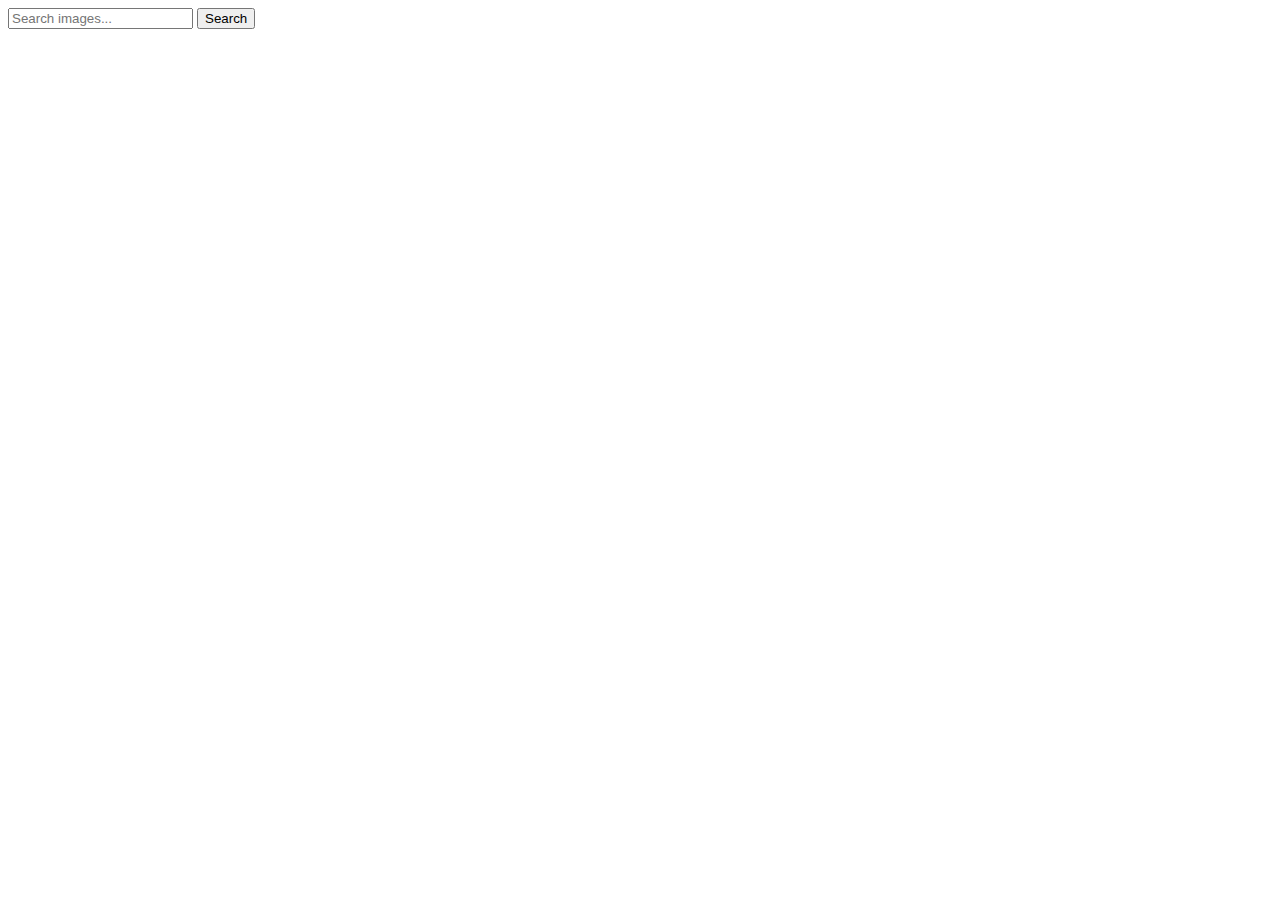
==== index.html @ f3020de4 "Deploying to gh-pages from @ Savchikk/goit-js-hw-12@0da111a19709db19d4031be4c40d4c67e79724ff 🚀" ====
<!DOCTYPE html>
<html lang="en">
  <head>
    <meta charset="UTF-8" />
    <meta name="viewport" content="width=device-width, initial-scale=1.0" />
    <title>HW-11</title>
    <script type="module" crossorigin src="/goit-js-hw-12/index.js"></script>
    <link rel="modulepreload" crossorigin href="/goit-js-hw-12/assets/vendor-5ObWk2rO.js">
    <link rel="stylesheet" crossorigin href="/goit-js-hw-12/assets/vendor-DumFYO8Z.css">
    <link rel="stylesheet" crossorigin href="/goit-js-hw-12/assets/index-_7AdjLhp.css">
  </head>
  <body>
    <main>
      <form class="search-form">
        <input
          class="search-input"
          name="search-input"
          type="text"
          placeholder="Search images..."
        />
        <button class="search-btn" type="submit">Search</button>
      </form>

      <span class="loader hidden"></span>
      <ul class="gallery"></ul>
    </main>

  </body>
</html>
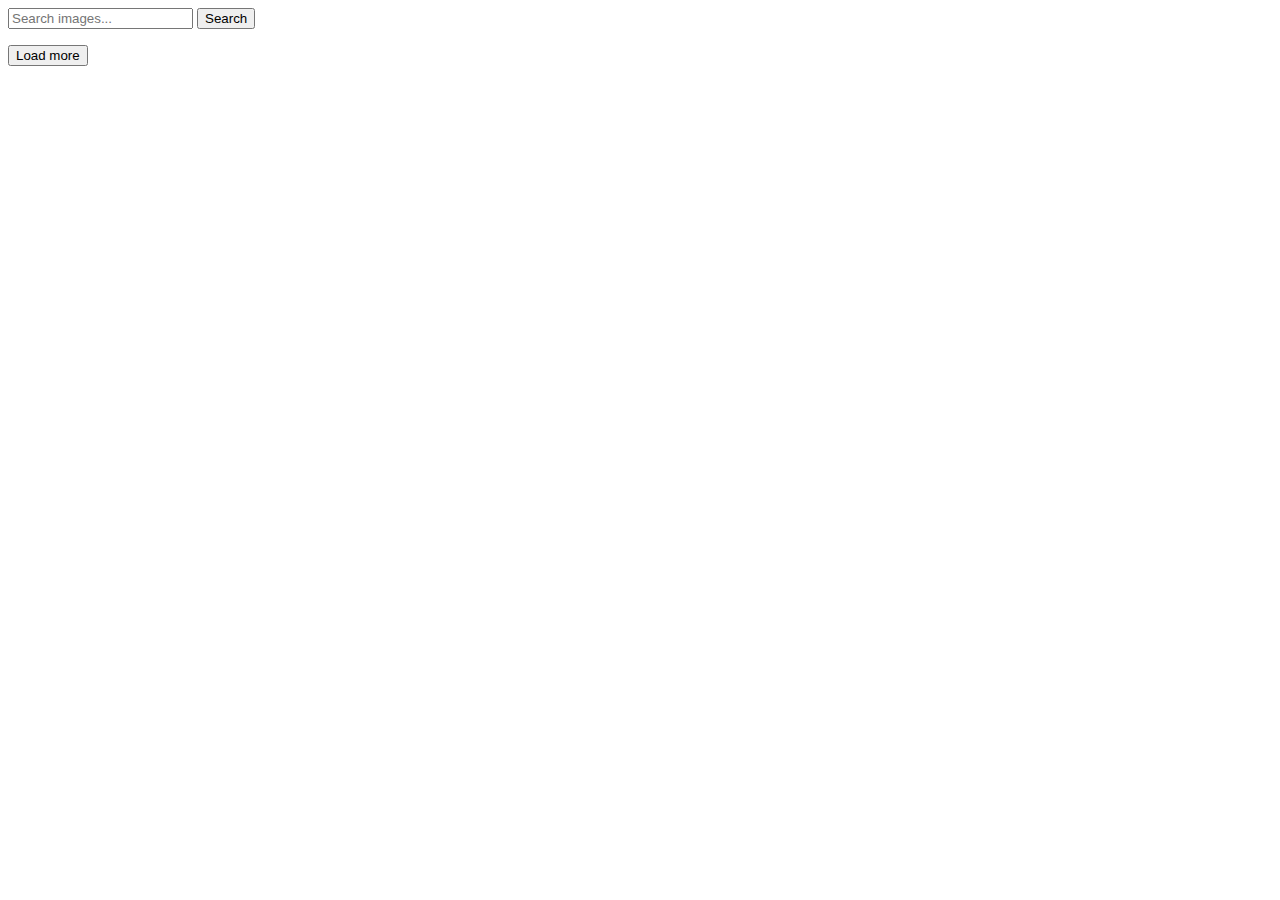
==== commit c3126ef7: "Deploying to gh-pages from @ Savchikk/goit-js-hw-12@1df2fc9779031616bac840173ffe98909bf2f4a8 🚀" ====
--- a/index.html
+++ b/index.html
@@ -3,9 +3,9 @@
   <head>
     <meta charset="UTF-8" />
     <meta name="viewport" content="width=device-width, initial-scale=1.0" />
-    <title>HW-11</title>
+    <title>HW-12</title>
     <script type="module" crossorigin src="/goit-js-hw-12/index.js"></script>
-    <link rel="modulepreload" crossorigin href="/goit-js-hw-12/assets/vendor-5ObWk2rO.js">
+    <link rel="modulepreload" crossorigin href="/goit-js-hw-12/assets/vendor-BDaiwwc1.js">
     <link rel="stylesheet" crossorigin href="/goit-js-hw-12/assets/vendor-DumFYO8Z.css">
     <link rel="stylesheet" crossorigin href="/goit-js-hw-12/assets/index-_7AdjLhp.css">
   </head>
@@ -23,6 +23,7 @@
 
       <span class="loader hidden"></span>
       <ul class="gallery"></ul>
+      <button class="load-more-btn hidden">Load more</button>
     </main>
 
   </body>
